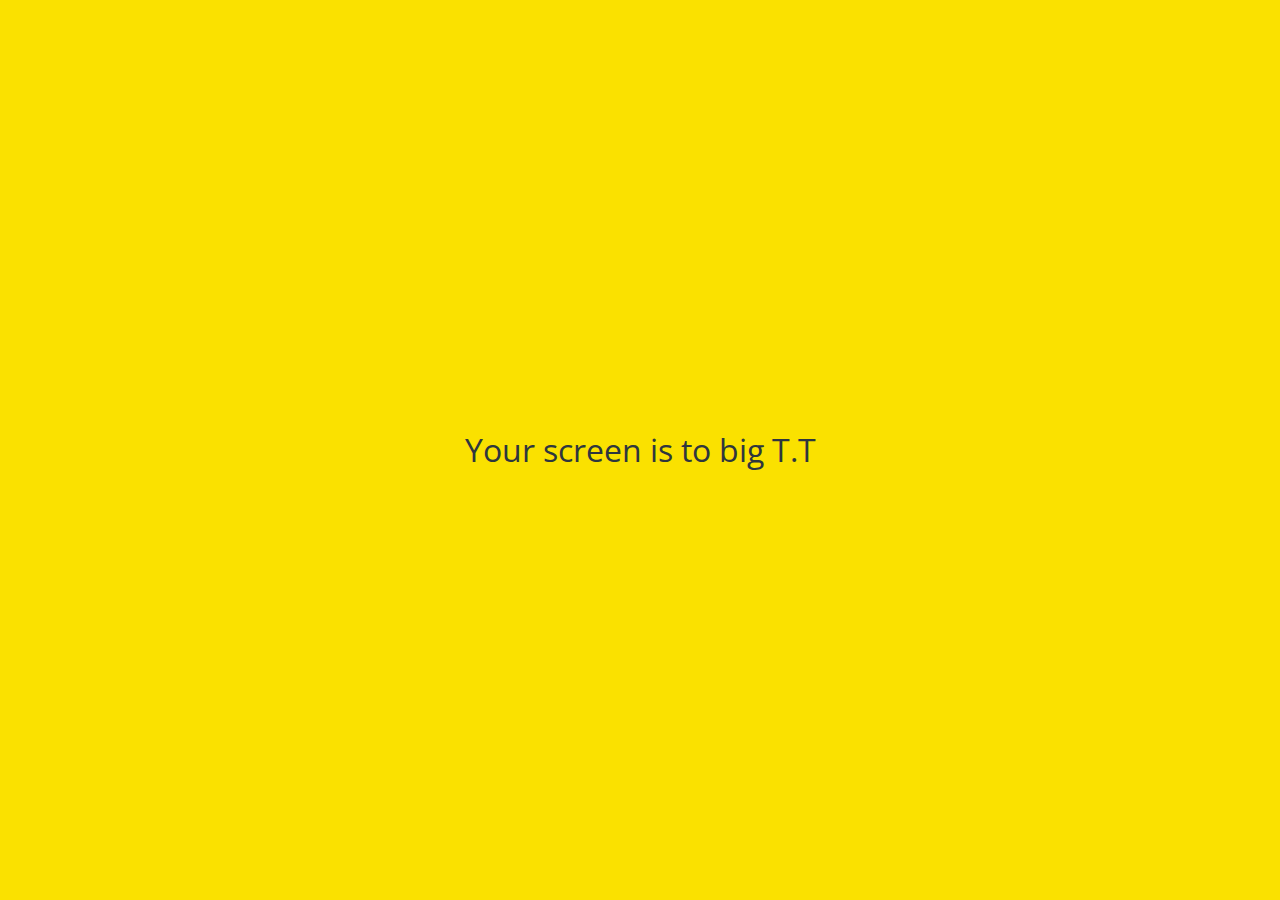
==== friends.html @ 4e78f075 "aa" ====
<!DOCTYPE html>
<html lang="en">
  <head>
    <link rel="stylesheet" href="css/styles.css">
    <meta charset="UTF-8" />
    <meta http-equiv="X-UA-Compatible" content="IE=edge" />
    <meta name="viewport" content="width=device-width, initial-scale=1.0" />
    <title>Friends - kokoa talk</title>
  </head>
  <body>
    <div class="status-bar">
      <div class="status-bar__column">
        <span>No Service</span>
        <i class="fas fa-wifi"></i>
        </svg>
        <!-- To Do : Wifi Icon -->
      </div>
      <div class="status-bar__column">
        <span>18:43</span>
      </div>
      <div class="status-bar__column">
        <span>110%</span>
        <i class="fas fa-battery-full fa-lg"></i>
        <i class="fas fa-bolt"></i>
        <!-- Battery Icon -->
        <!-- Lightning Icon -->
      </div>
    </div>

    <header class="screen-header">
      <h1 class="screen-header__title">Freinds</h1>
      <div class="screen-header__icons">
        <span><i class="fas fa-search fa-lg"></i></span>
        <span><i class="fas fa-music fa-lg"></i></span>
        <span><i class="fas fa-cog fa-lg"></i></span>
      </div>

    </header>

    <a id="friends-display-link">
      <i class="fas fa-info-circle"></i> Friends' Names Display <i class="fas fa-chevron-right fa-xs"></i>
    </a>

    <main class="friends__screen">

    <div class="user-component">
      <div class="user-component__column">
        <img src="https://pbs.twimg.com/media/E10u9mfXEAIsdRf?format=jpg&name=small"
        class="user-component__avatar user-component__avatar--xl" />
        <div class="user-component__text">
          <h4 class="user-component__title">Nicolas</h4>
         <!-- <h6 class="user-component__subtitle">this text what ever</h6> -->
        </div>
      </div>
      <div class="user-component__column"></div>
    </div>
    <div class="friends-screen__channel">
      <div class="friends-screen__channel-header">
        <span>Channal</span>
        <i class="fas fa-chevron-up fa-xs"></i>
      </div>
      <div class="user-component">
        <div class="user-component__column">
          <img src="https://pbs.twimg.com/media/E10u9mfXEAIsdRf?format=jpg&name=small"
          class="user-component__avatar user-component__avatar--sm" />
          <div class="user-component__text">
            <h4 class="user-component__title user-component__title--not-bold">Channel</h4>
          </div>
        </div>
        <div class="user-component__column">
          <div>         
             <span>2</span>
               <i class="fas fa-chevron-right fa-xs">

               </i>
              </div>
        </div>
      </div>
    </div>
  </main>
    <nav class="nav">
        <ul class="nav__list">
            <li class="nav__btn"><a class="nav__link" href="friends.html"><i class="fas fa-user fa-2x"></i></a></li>
            <li class="nav__btn"><a class="nav__link" href="chats.html">
              <span class="nav__notification badge">1</span>
              <i class="far fa-comment fa-2x"></i></a></li>
            <li class="nav__btn"><a class="nav__link" href="find.html"><i class="fas fa-search fa-2x"></i></a></li>
        
            <li class="nav__btn"><a class="nav__link" href="more.html">
              <span class="nav__dot"></span>
              <i class="fas fa-ellipsis-h fa-2x"></i></a></li>
        </ul>
    </nav>
    <div id="splash-screen">
      <i class="fas fa-comment fa-2x"></i>
    </div>

    <div id="no-mobile">
      <span>Your screen is to big T.T</span>
    </div>
    
    <script
      src="https://kit.fontawesome.com/6478f529f2.js"
      crossorigin="anonymous"
    ></script>
  </body>
</html>
---- css/styles.css ----
@import url("https://fonts.googleapis.com/css2?family=Open+Sans:wght@400;600&display=swap");
@import "reset.css";
@import "variable.css";

/* Components */
@import "components/status-bar.css";
@import "components/nav-bar.css";
@import "components/screen-header.css";
@import "components/user-component.css";
@import "components/badge.css";
@import "components/point.css";
@import "components/icon-row.css";
@import "components/alt-screen-header.css";
@import "components/no-mobile.css";

/* Screens */
@import "screens/login.css";
@import "screens/friends.css";
@import "screens/find.css";
@import "screens/more.css";
@import "screens/settings.css";
@import "screens/chat.css";

body {
  color: #2e363e;
  font-family: "Open Sans", sans-serif;
}

.main-screen {
  padding: 0px var(--horizontal-space);
}
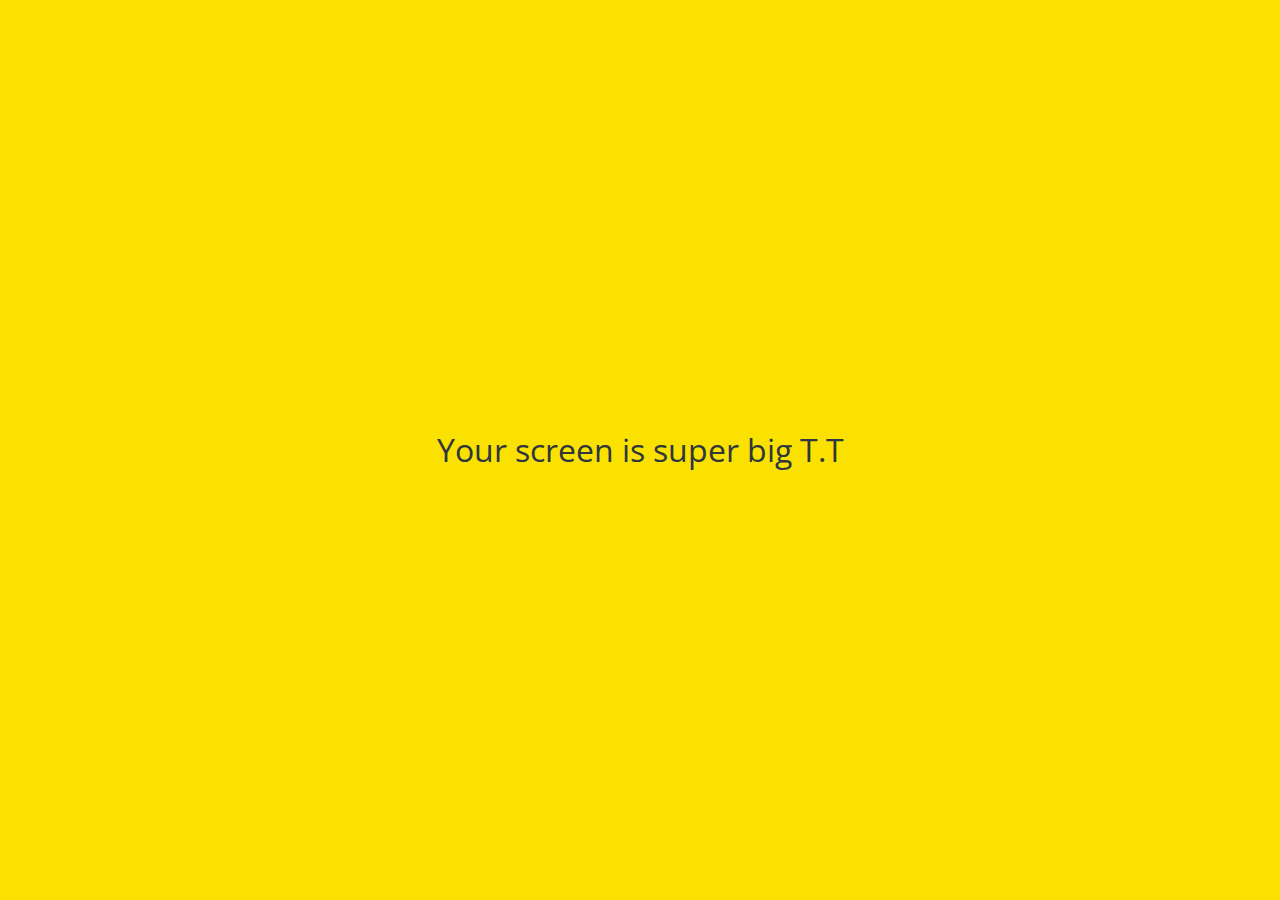
==== commit 9bdfcb4b: "too -> super" ====
--- a/friends.html
+++ b/friends.html
@@ -96,7 +96,7 @@
     </div>
 
     <div id="no-mobile">
-      <span>Your screen is to big T.T</span>
+      <span>Your screen is super big T.T</span>
     </div>
     
     <script
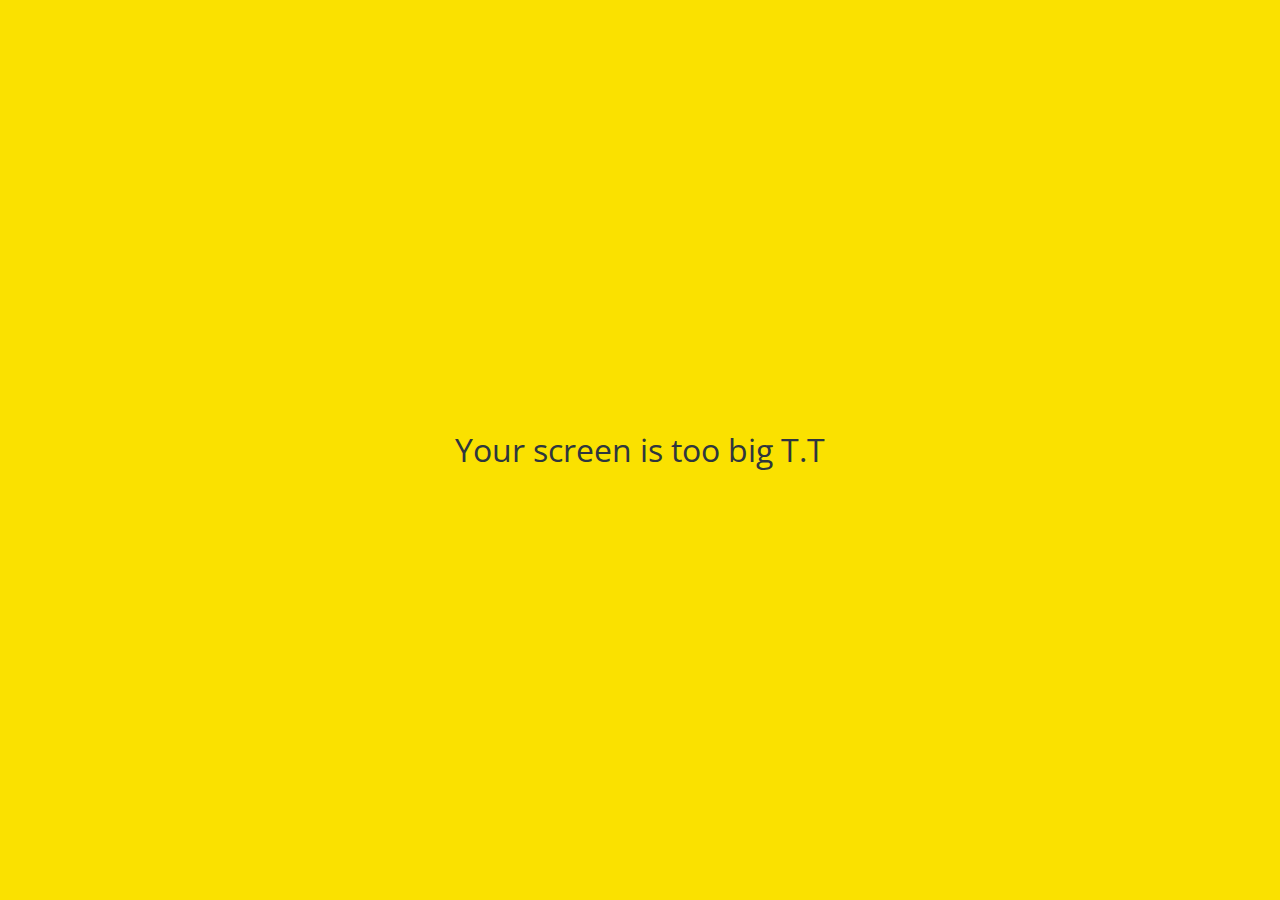
==== commit 2964a44f: "Update friends.html" ====
--- a/friends.html
+++ b/friends.html
@@ -96,7 +96,7 @@
     </div>
 
     <div id="no-mobile">
-      <span>Your screen is super big T.T</span>
+      <span>Your screen is too big T.T</span>
     </div>
     
     <script
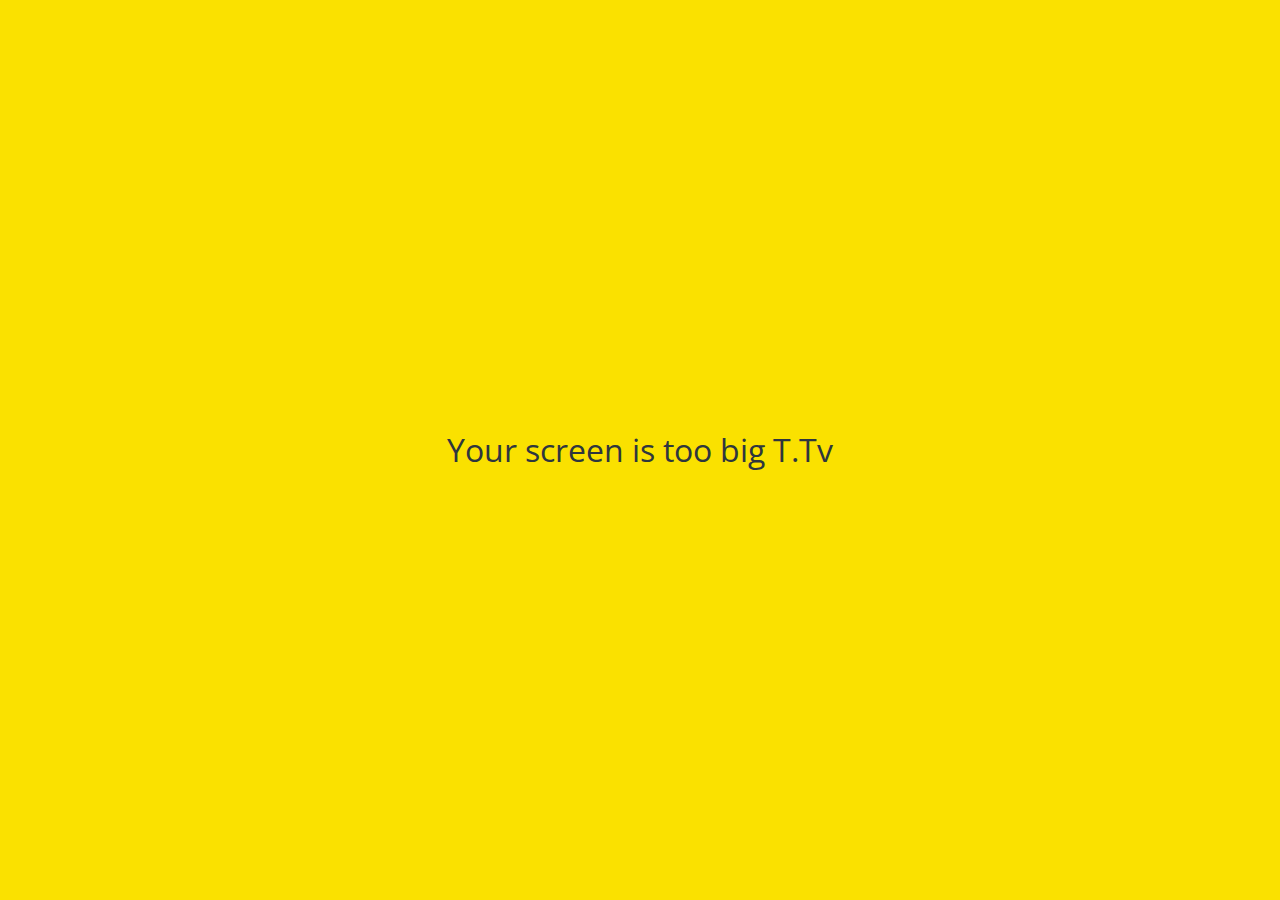
==== commit 8c0d18c3: "v" ====
--- a/friends.html
+++ b/friends.html
@@ -96,7 +96,7 @@
     </div>
 
     <div id="no-mobile">
-      <span>Your screen is too big T.T</span>
+      <span>Your screen is too big T.Tv </span>
     </div>
     
     <script
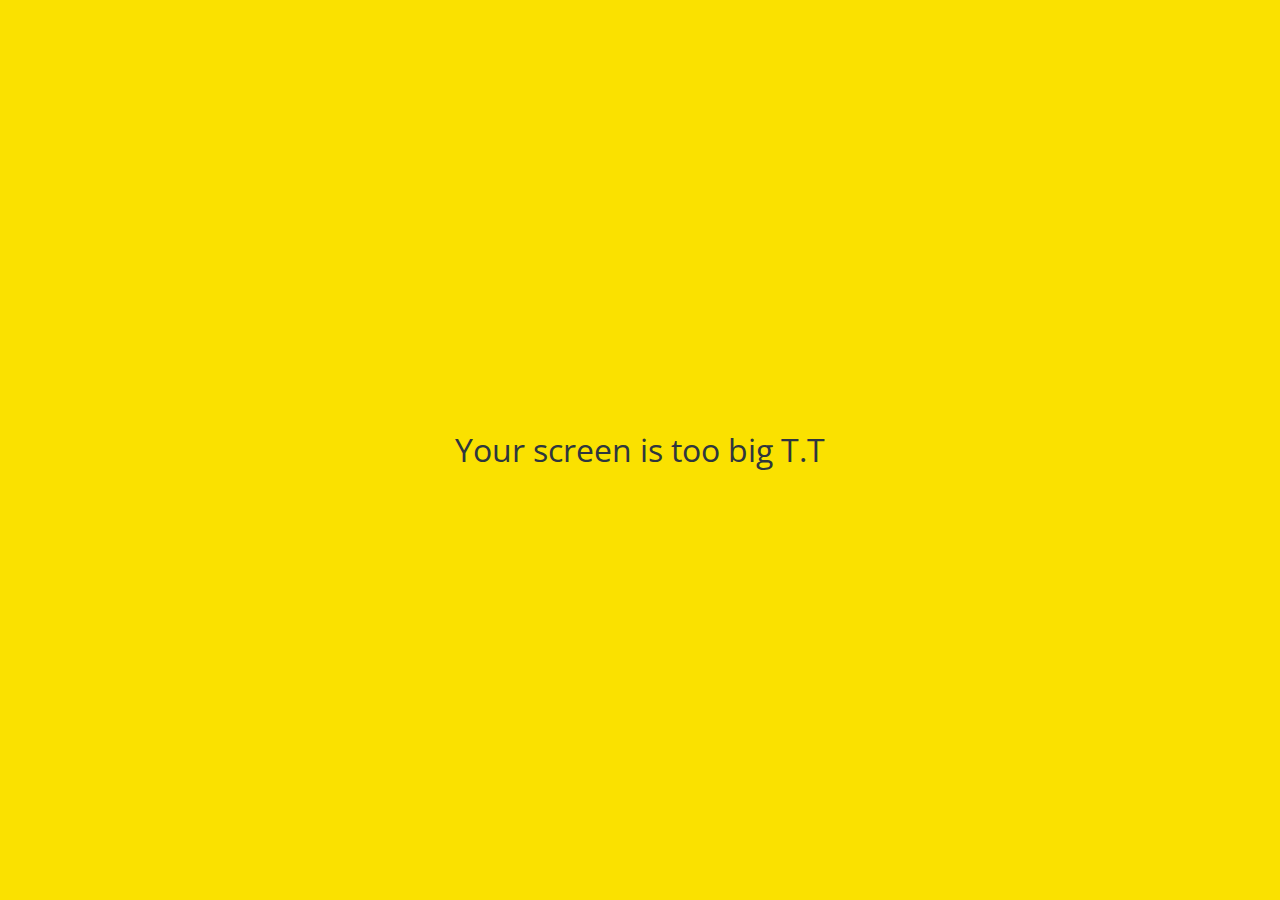
==== commit a779aee0: "Update friends.html" ====
--- a/friends.html
+++ b/friends.html
@@ -96,7 +96,7 @@
     </div>
 
     <div id="no-mobile">
-      <span>Your screen is too big T.Tv </span>
+      <span>Your screen is too big T.T </span>
     </div>
     
     <script
